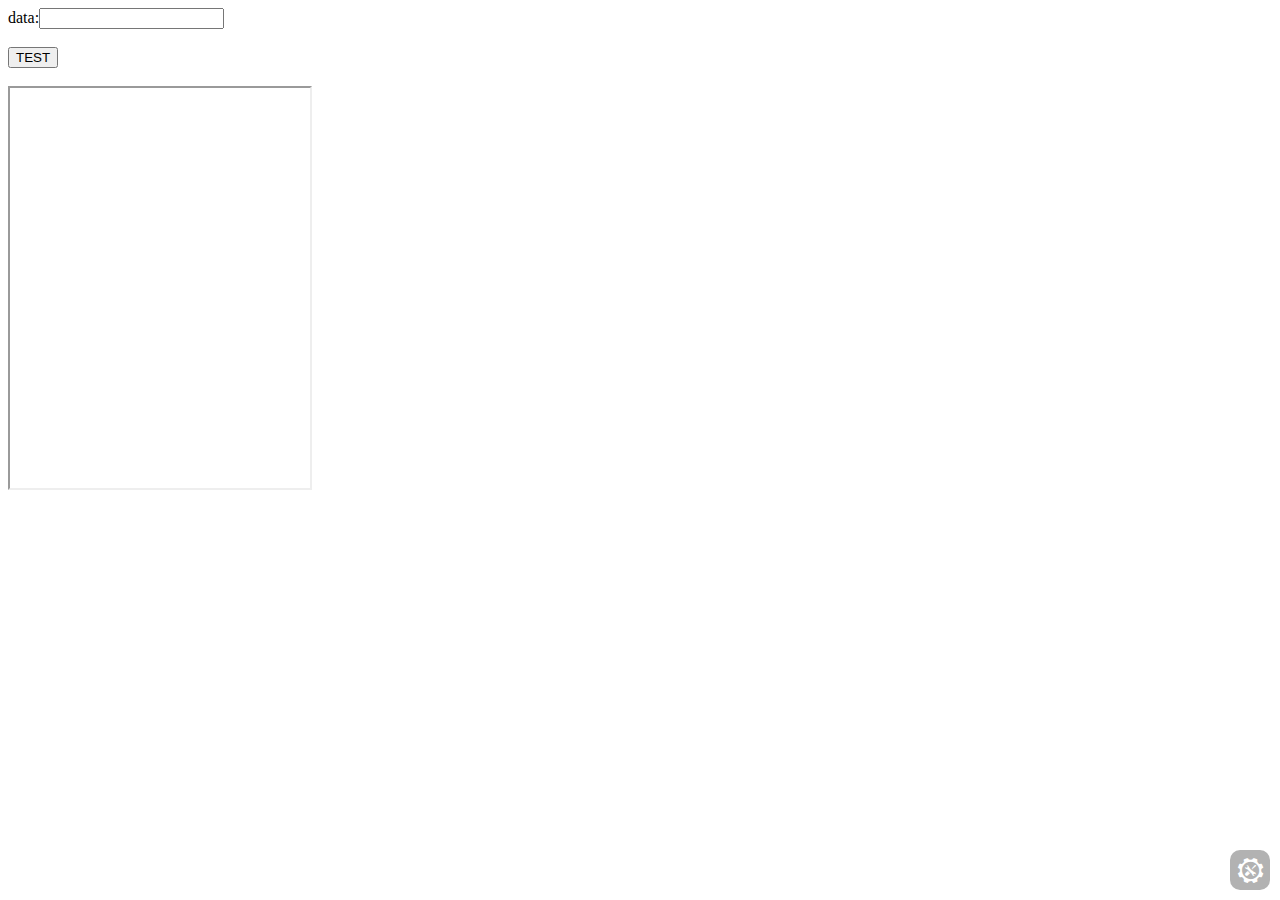
==== FIDOGoDetail.html @ 06142cad "update" ====
<html>
	<title>GoDetail</title>
<head>
	<script src="jquery-3.5.1.min.js"></script>
	<script src="eruda/eruda.min.js" asp-append-version="true"></script>
	<script type="text/javascript">

		eruda?.init()

		/**
		 * 開啟手機開發者工具 Eruda
		 * */
		function BindEruda() {
			const $eruda = $(eruda._$el[0])
			$eruda?.show();
		}
	
		window.onload = function () {
		
			BindEruda();
			
			$('#btn1').click(function () {
			//alert($('#btn2').val());
			 var iframe1 = document.getElementById('iframe1');
				if (iframe1 != null) {
					iframe1.contentWindow.postMessage({
					   action: 'sendData', 
					   fidoAuthorizationCode: ' ASSET_SECURITIES ',
					   data: $('#btn2').val(), 
					   appClientId: 'SECURITIES_APP'
					}, '*');

					
				}
                return false;
            });
			

		}
		
	</script>
</head>
<body>
	data:<input type="text" id="btn2" value="" width="200"><br><br>
	<input type="button" id="btn1" value="TEST" width="100"><br><br>
	<iframe src="https://ystest.yuanta.com.tw/MAIN/NexusWebTrade/FIDO/GoDetail" id="iframe1" scrolling="no" height="400">
	
</body>
</html>
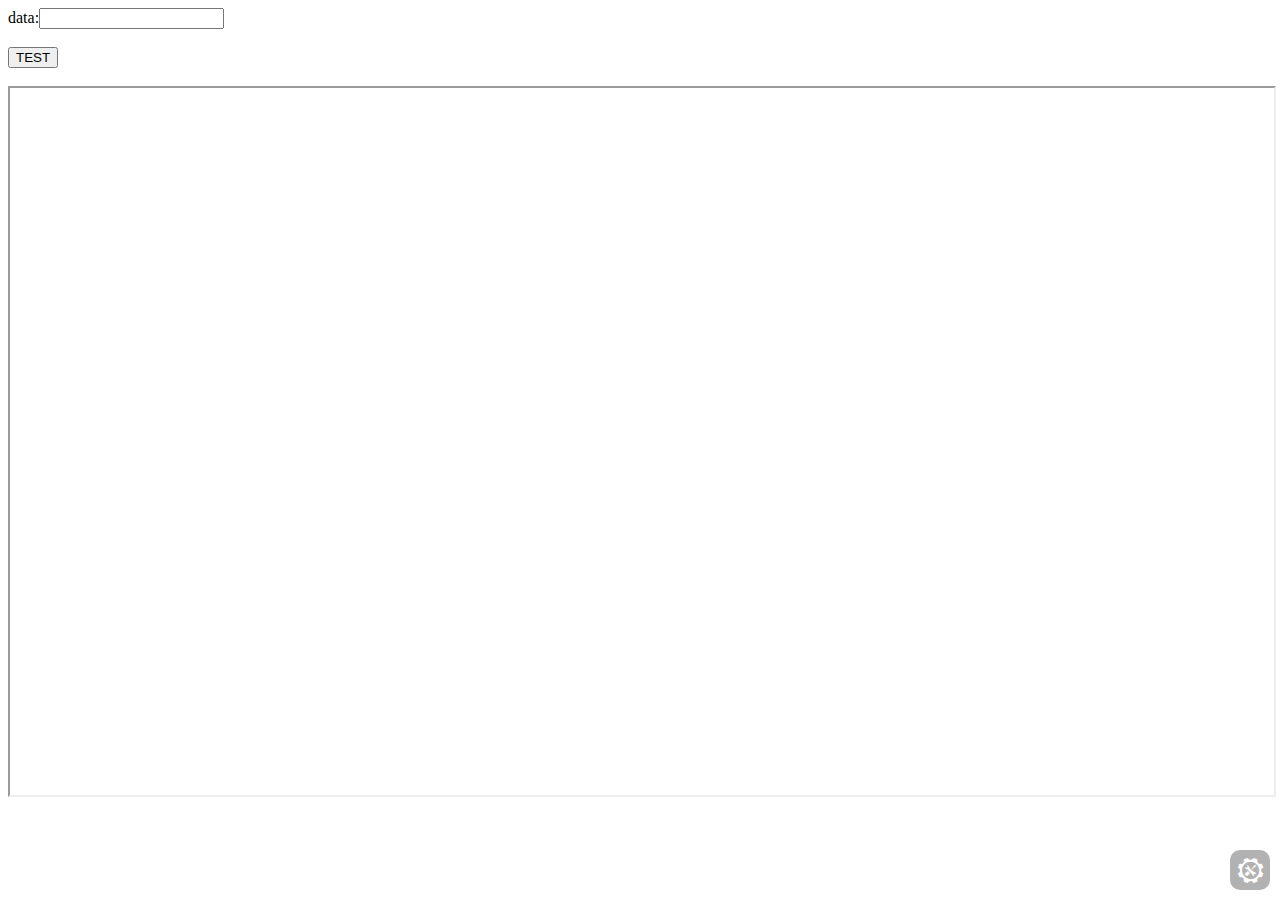
==== commit a413e95c: "update" ====
--- a/FIDOGoDetail.html
+++ b/FIDOGoDetail.html
@@ -43,7 +43,7 @@
 <body>
 	data:<input type="text" id="btn2" value="" width="200"><br><br>
 	<input type="button" id="btn1" value="TEST" width="100"><br><br>
-	<iframe src="https://ystest.yuanta.com.tw/MAIN/NexusWebTrade/FIDO/GoDetail" id="iframe1" scrolling="no" height="400">
+	<iframe src="https://ystest.yuanta.com.tw/MAIN/NexusWebTrade/FIDO/GoDetail" id="iframe1" scrolling="yes" height="80%" width="100%">
 	
 </body>
 </html>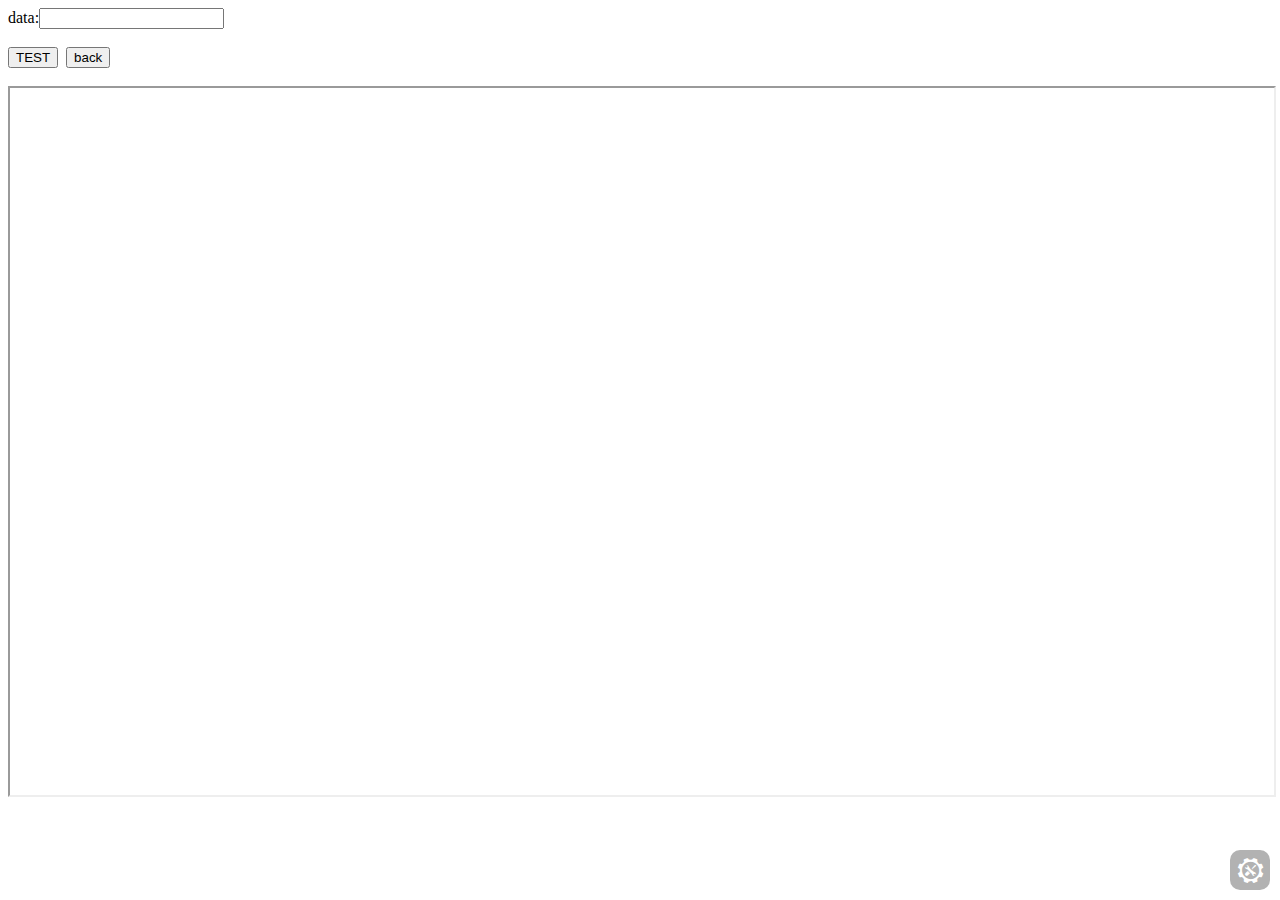
==== commit 979774e3: "update" ====
--- a/FIDOGoDetail.html
+++ b/FIDOGoDetail.html
@@ -20,7 +20,7 @@
 			BindEruda();
 			
 			$('#btn1').click(function () {
-			//alert($('#btn2').val());
+			
 			 var iframe1 = document.getElementById('iframe1');
 				if (iframe1 != null) {
 					iframe1.contentWindow.postMessage({
@@ -35,6 +35,11 @@
                 return false;
             });
 			
+			$('#btn2').click(function () {
+				history.back();
+                return false;
+            });
+			
 
 		}
 		
@@ -42,7 +47,7 @@
 </head>
 <body>
 	data:<input type="text" id="btn2" value="" width="200"><br><br>
-	<input type="button" id="btn1" value="TEST" width="100"><br><br>
+	<input type="button" id="btn1" value="TEST" width="100">&nbsp;&nbsp;<input type="button" id="btn2" value="back" width="100"><br><br>
 	<iframe src="https://ystest.yuanta.com.tw/MAIN/NexusWebTrade/FIDO/GoDetail" id="iframe1" scrolling="yes" height="80%" width="100%">
 	
 </body>
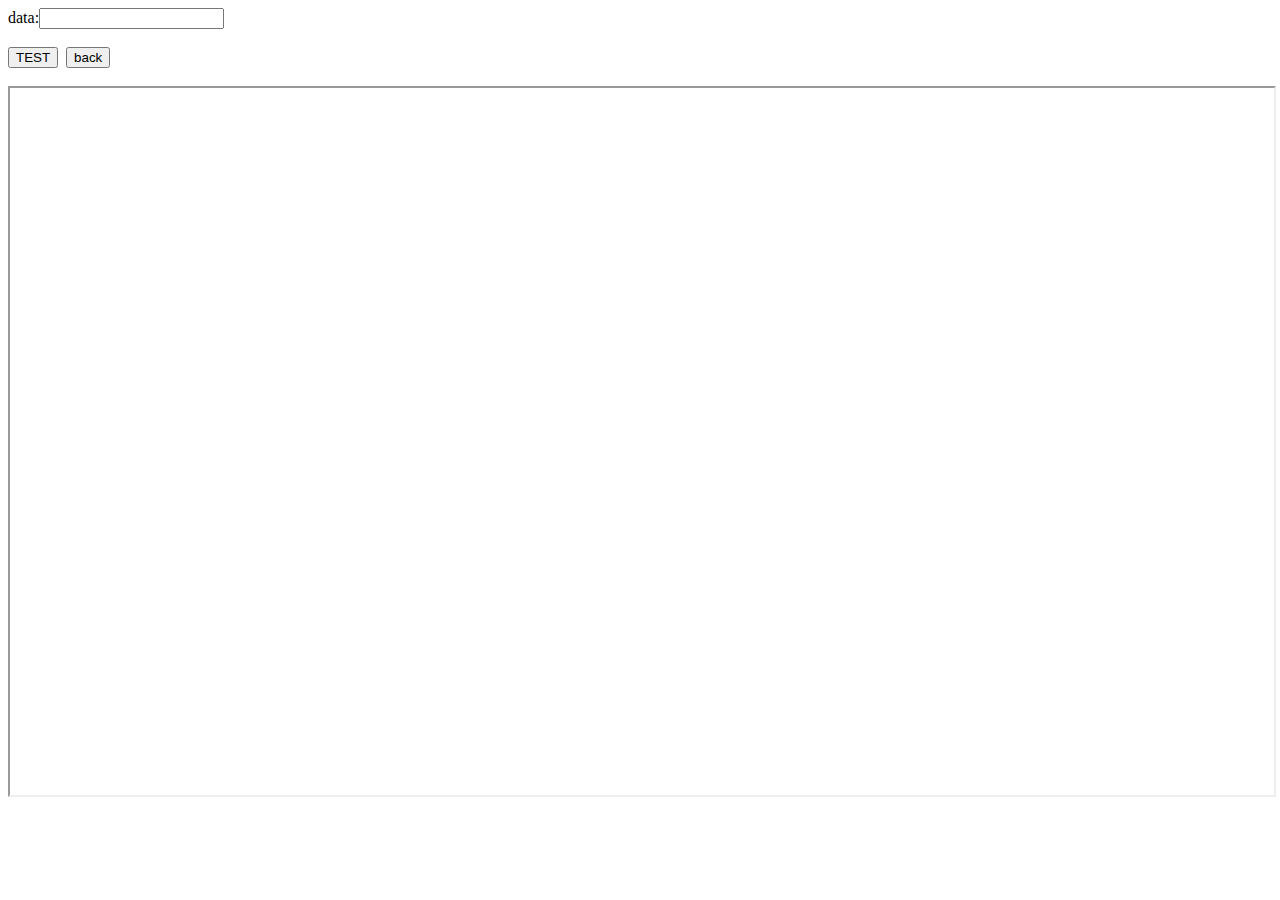
==== commit 70c50d6a: "update" ====
--- a/FIDOGoDetail.html
+++ b/FIDOGoDetail.html
@@ -26,7 +26,7 @@
 					iframe1.contentWindow.postMessage({
 					   action: 'sendData', 
 					   fidoAuthorizationCode: ' ASSET_SECURITIES ',
-					   data: $('#btn2').val(), 
+					   data: $('#dataval').val(), 
 					   appClientId: 'SECURITIES_APP'
 					}, '*');
 
@@ -36,7 +36,28 @@
             });
 			
 			$('#btn2').click(function () {
-				history.back();
+				// 取得 iframe 的引用
+				var iframe = document.getElementById('iframe1');
+
+				// 要傳遞的訊息
+				var message = {
+				 action: 'goBack'
+				 fidoAuthorizationCode: ' ASSET_LIFE_INSURANCE ',
+				};
+
+				// 發送訊息給 iframe
+				iframe.contentWindow.postMessage(message, '*');
+				
+				// 監聽 iframe 的回應訊息
+				window.addEventListener('message', function(event) {
+				 if (event.origin === 'https://yestest.yuanta.com.tw' && event.source === iframe.contentWindow) {
+				   // 取得回應訊息
+				   var response = event.data;
+				   // 在這裡處理回應
+				 }
+				});
+
+
                 return false;
             });
 			
@@ -46,7 +67,7 @@
 	</script>
 </head>
 <body>
-	data:<input type="text" id="btn2" value="" width="200"><br><br>
+	data:<input type="text" id="dataval" value="" width="200"><br><br>
 	<input type="button" id="btn1" value="TEST" width="100">&nbsp;&nbsp;<input type="button" id="btn2" value="back" width="100"><br><br>
 	<iframe src="https://ystest.yuanta.com.tw/MAIN/NexusWebTrade/FIDO/GoDetail" id="iframe1" scrolling="yes" height="80%" width="100%">
 	
